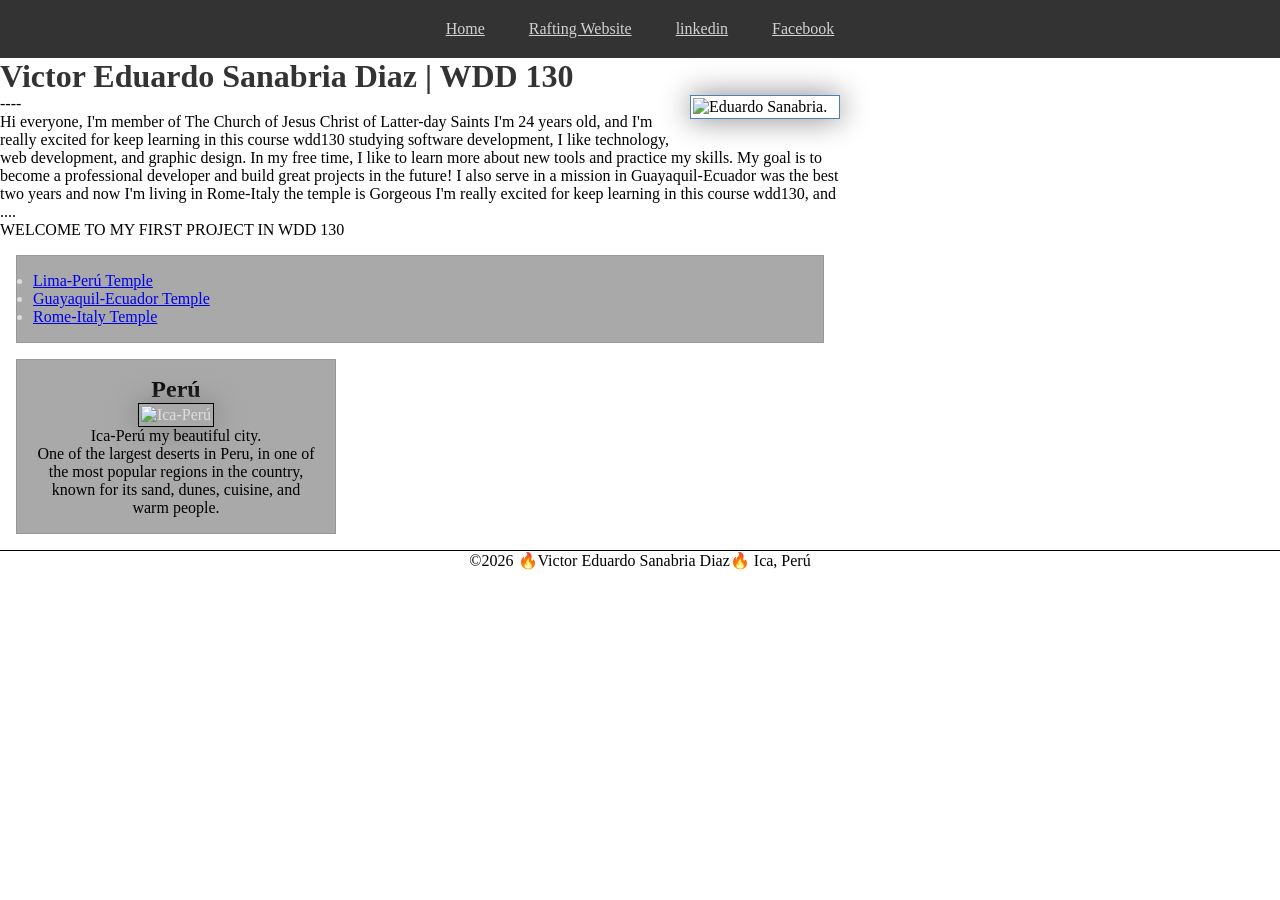
==== index.html @ 5828bc42 "week3" ====
<!DOCTYPE html>
<html lang="en">

<head>
    <meta charset="UTF-8">
    <meta name="viewport" content="width=device-width, initial-scale=1.0">
    <title>Victor Eduardo Sanabria Diaz| WDD 130 </title>
    <link rel="stylesheet" href="styles/styles.css">
    <meta name="description"
      content=" Victor Eduardo Sanabria Diaz BYU WDD 130 course home page sharing my PROJECT">
    <meta name="author" content="Eduardo Sanabria">

</head>

<body>
    <header>
        <nav>
            <a href="#">Home</a>
            <a href="wwr/">Rafting Website</a>
            <a href="https://linkedin.com">linkedin</a>
            <a href="https://facebook.com"> Facebook</a>
        </nav>
    </header>
    <main>
        <h1>Victor Eduardo Sanabria Diaz | WDD 130</h1>
        <img src="images/profile.jpg" alt="Eduardo Sanabria." width="200">

        <p> ----</p>
        <p>
            Hi everyone, I'm member of The Church of Jesus Christ of Latter-day Saints
            I'm 24 years old, and I'm really excited for keep
            learning in this course wdd130
            studying software development, I like technology, web
            development, and graphic design. In my free time, I like to
            learn more about new tools and practice my skills. My goal is to become
            a professional developer and build great projects in the future!
            I also serve in a mission in Guayaquil-Ecuador was the best two years
            and now I'm living in Rome-Italy the temple is Gorgeous
            I'm really excited for keep learning in this course wdd130, and ....
        </p>
        <p>WELCOME TO MY FIRST PROJECT IN WDD 130 </p>
        <ul class="box">
            <li><a href=https://www.churchofjesuschrist.org/temples/details/lima-peru-temple?lang=eng"
                  target="_blank">Lima-Perú Temple</a></li>
            <li><a href="https://www.churchofjesuschrist.org/temples/details/guayaquil-ecuador-temple?lang=eng"
                  target="_blank">Guayaquil-Ecuador Temple</a></li>
            <li><a href="https://www.churchofjesuschrist.org/temples/details/rome-italy-temple?lang=eng"
                  target="_blank">Rome-Italy Temple</a></li>
        </ul>
    </main>

    <aside class="box">
        <h2>Perú</h2>
        <img src="images/ica-peru.jpg" alt="Ica-Perú">
        <p> Ica-Perú my beautiful city.</p>
        <p> One of the largest deserts in Peru, in one of the most popular regions in the country,
            known for its
            sand, dunes, cuisine, and warm people.</p>
    </aside>

    <footer>

        <p>&copy;2026 🔥Victor Eduardo Sanabria Diaz🔥 Ica, Perú </p>

    </footer>


</body>

</html>
---- styles/styles.css ----
* {
    margin: 0;
    padding: 0;
    box-sizing: border-box;
}

:root {}

nav {
    background-color: #333;
    padding: 10px;
    text-align: center;

}

nav a {
    color: #cfd2d4;
    display: inline-block;
    padding: 10px 20px;
    text-align: center;
}

h1 {
    color: #333;

}

h2 {
    color: black;
}

img {
    width: 150px;
    height: auto;
    border: 1px solid black;
    padding: 2px;
    box-shadow: 0 0 30px gray;
}

p {
    padding: 0px;
    color: #000;
}

main {
    max-width: 840px;
}

aside {
    width: 20rem;
    color: #333;
    text-align: center;
    position: relative;
}

aside img {
    width: 200px;
    height: auto;
}

main img {
    width: 150px;
    height: auto;
    border: 1px solid steelblue;
    padding: 2px;
    box-shadow: 0 0 30px gray;
    float: right;
    margin: 0 0 1rem 1rem;
}

footer {
    margin-top: 15px;
    border-top: 1px solid #000;
    text-align: center;
}

/* Class Selectors */
.box {
    margin: 1rem;
    border: 1px solid rgb(0 0 0 / 10%);
    padding: 1rem;
    background-color: darkgrey;
    color: #ddd;
    position: relative;
}

aside .box h2 {
    position: absolute;
    top: 15px;
    left: 45px;
}
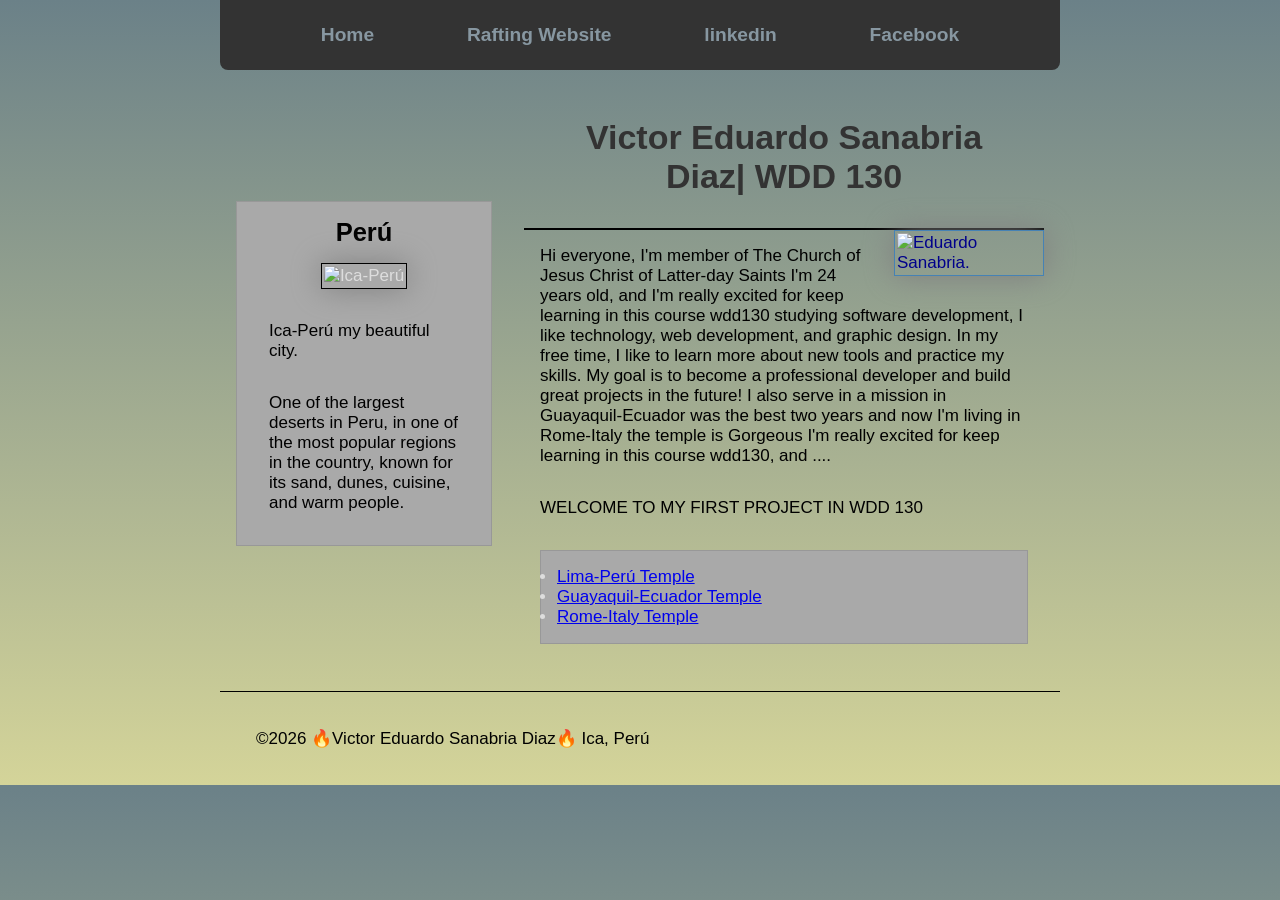
==== commit 0be15fd8: "codealong" ====
--- a/index.html
+++ b/index.html
@@ -21,43 +21,44 @@
             <a href="https://facebook.com"> Facebook</a>
         </nav>
     </header>
-    <main>
-        <h1>Victor Eduardo Sanabria Diaz | WDD 130</h1>
-        <img src="images/profile.jpg" alt="Eduardo Sanabria." width="200">
+    <div class="grid">
+        <main>
+            <h1>Victor Eduardo Sanabria Diaz| WDD 130</h1>
+            <img src="images/profile.jpg" alt="Eduardo Sanabria." width="200">
 
-        <p> ----</p>
-        <p>
-            Hi everyone, I'm member of The Church of Jesus Christ of Latter-day Saints
-            I'm 24 years old, and I'm really excited for keep
-            learning in this course wdd130
-            studying software development, I like technology, web
-            development, and graphic design. In my free time, I like to
-            learn more about new tools and practice my skills. My goal is to become
-            a professional developer and build great projects in the future!
-            I also serve in a mission in Guayaquil-Ecuador was the best two years
-            and now I'm living in Rome-Italy the temple is Gorgeous
-            I'm really excited for keep learning in this course wdd130, and ....
-        </p>
-        <p>WELCOME TO MY FIRST PROJECT IN WDD 130 </p>
-        <ul class="box">
-            <li><a href=https://www.churchofjesuschrist.org/temples/details/lima-peru-temple?lang=eng"
-                  target="_blank">Lima-Perú Temple</a></li>
-            <li><a href="https://www.churchofjesuschrist.org/temples/details/guayaquil-ecuador-temple?lang=eng"
-                  target="_blank">Guayaquil-Ecuador Temple</a></li>
-            <li><a href="https://www.churchofjesuschrist.org/temples/details/rome-italy-temple?lang=eng"
-                  target="_blank">Rome-Italy Temple</a></li>
-        </ul>
-    </main>
+            <p>
+                Hi everyone, I'm member of The Church of Jesus Christ of Latter-day Saints
+                I'm 24 years old, and I'm really excited for keep
+                learning in this course wdd130
+                studying software development, I like technology, web
+                development, and graphic design. In my free time, I like to
+                learn more about new tools and practice my skills. My goal is to become
+                a professional developer and build great projects in the future!
+                I also serve in a mission in Guayaquil-Ecuador was the best two years
+                and now I'm living in Rome-Italy the temple is Gorgeous
+                I'm really excited for keep learning in this course wdd130, and ....
+            </p>
+            <p>WELCOME TO MY FIRST PROJECT IN WDD 130 </p>
+            <ul class="box">
+                <li><a href=https://www.churchofjesuschrist.org/temples/details/lima-peru-temple?lang=eng"
+                      target="_blank">Lima-Perú Temple</a></li>
+                <li><a href="https://www.churchofjesuschrist.org/temples/details/guayaquil-ecuador-temple?lang=eng"
+                      target="_blank">Guayaquil-Ecuador Temple</a></li>
+                <li><a href="https://www.churchofjesuschrist.org/temples/details/rome-italy-temple?lang=eng"
+                      target="_blank">Rome-Italy Temple</a></li>
+            </ul>
+        </main>
 
-    <aside class="box">
-        <h2>Perú</h2>
-        <img src="images/ica-peru.jpg" alt="Ica-Perú">
-        <p> Ica-Perú my beautiful city.</p>
-        <p> One of the largest deserts in Peru, in one of the most popular regions in the country,
-            known for its
-            sand, dunes, cuisine, and warm people.</p>
-    </aside>
-
+        <aside class="box">
+            <h2>Perú</h2>
+            <img src="images/ica-peru.jpg" alt="Ica-Perú">
+            <p> Ica-Perú my beautiful city.</p>
+            <p> One of the largest deserts in Peru, in one of the most popular regions in the
+                country,
+                known for its
+                sand, dunes, cuisine, and warm people.</p>
+        </aside>
+    </div>
     <footer>
 
         <p>&copy;2026 🔥Victor Eduardo Sanabria Diaz🔥 Ica, Perú </p>
--- a/styles/styles.css
+++ b/styles/styles.css
@@ -4,24 +4,51 @@
     box-sizing: border-box;
 }
 
-:root {}
+:root {
+    --color1: #00008b;
+    --color2: #fff;
+    --border-radius: 8px;
+    --box-shadow: 0 0 30px;
+}
+
+header,
+.grid,
+footer {
+    max-width: 840px;
+    margin: 0 auto;
+}
+
+body {
+    background: linear-gradient(rgb(107, 129, 136), rgb(212, 212, 153));
+    font-size: 17px;
+    font-family: Noto, Arial, sans-serif;
+    color: var(--color1);
+}
 
 nav {
     background-color: #333;
-    padding: 10px;
-    text-align: center;
-
+    padding: 1rem;
+    display: flex;
+    justify-content: space-evenly;
+    align-items: center;
+    border-bottom-left-radius: var(--border-radius);
+    border-bottom-right-radius: var(--border-radius);
 }
 
 nav a {
-    color: #cfd2d4;
-    display: inline-block;
-    padding: 10px 20px;
-    text-align: center;
+    display: block;
+    padding: 0.5rem;
+    text-decoration: none;
+    font-size: 1.2rem;
+    font-weight: 700;
+    color: #8797a1;
 }
 
 h1 {
     color: #333;
+    padding: 2rem;
+    text-align: center;
+    border-bottom: 2px solid black;
 
 }
 
@@ -38,22 +65,27 @@
 }
 
 p {
-    padding: 0px;
+    padding: 1rem;
+    text-align: left;
     color: #000;
 }
 
 main {
     max-width: 840px;
+    grid-column: 2/3;
+    margin: 1rem;
 }
 
 aside {
-    width: 20rem;
+    position: relative;
+    width: 16rem;
     color: #333;
     text-align: center;
-    position: relative;
+    grid-row: 1;
 }
 
 aside img {
+    margin: 1rem;
     width: 200px;
     height: auto;
 }
@@ -70,8 +102,10 @@
 
 footer {
     margin-top: 15px;
+    padding: 20px;
     border-top: 1px solid #000;
     text-align: center;
+
 }
 
 /* Class Selectors */
@@ -88,4 +122,14 @@
     position: absolute;
     top: 15px;
     left: 45px;
+}
+
+.grid {
+    display: grid;
+    align-items: center;
+}
+
+.list {
+    padding-left: 2rem;
+    list-style-type: square;
 }
